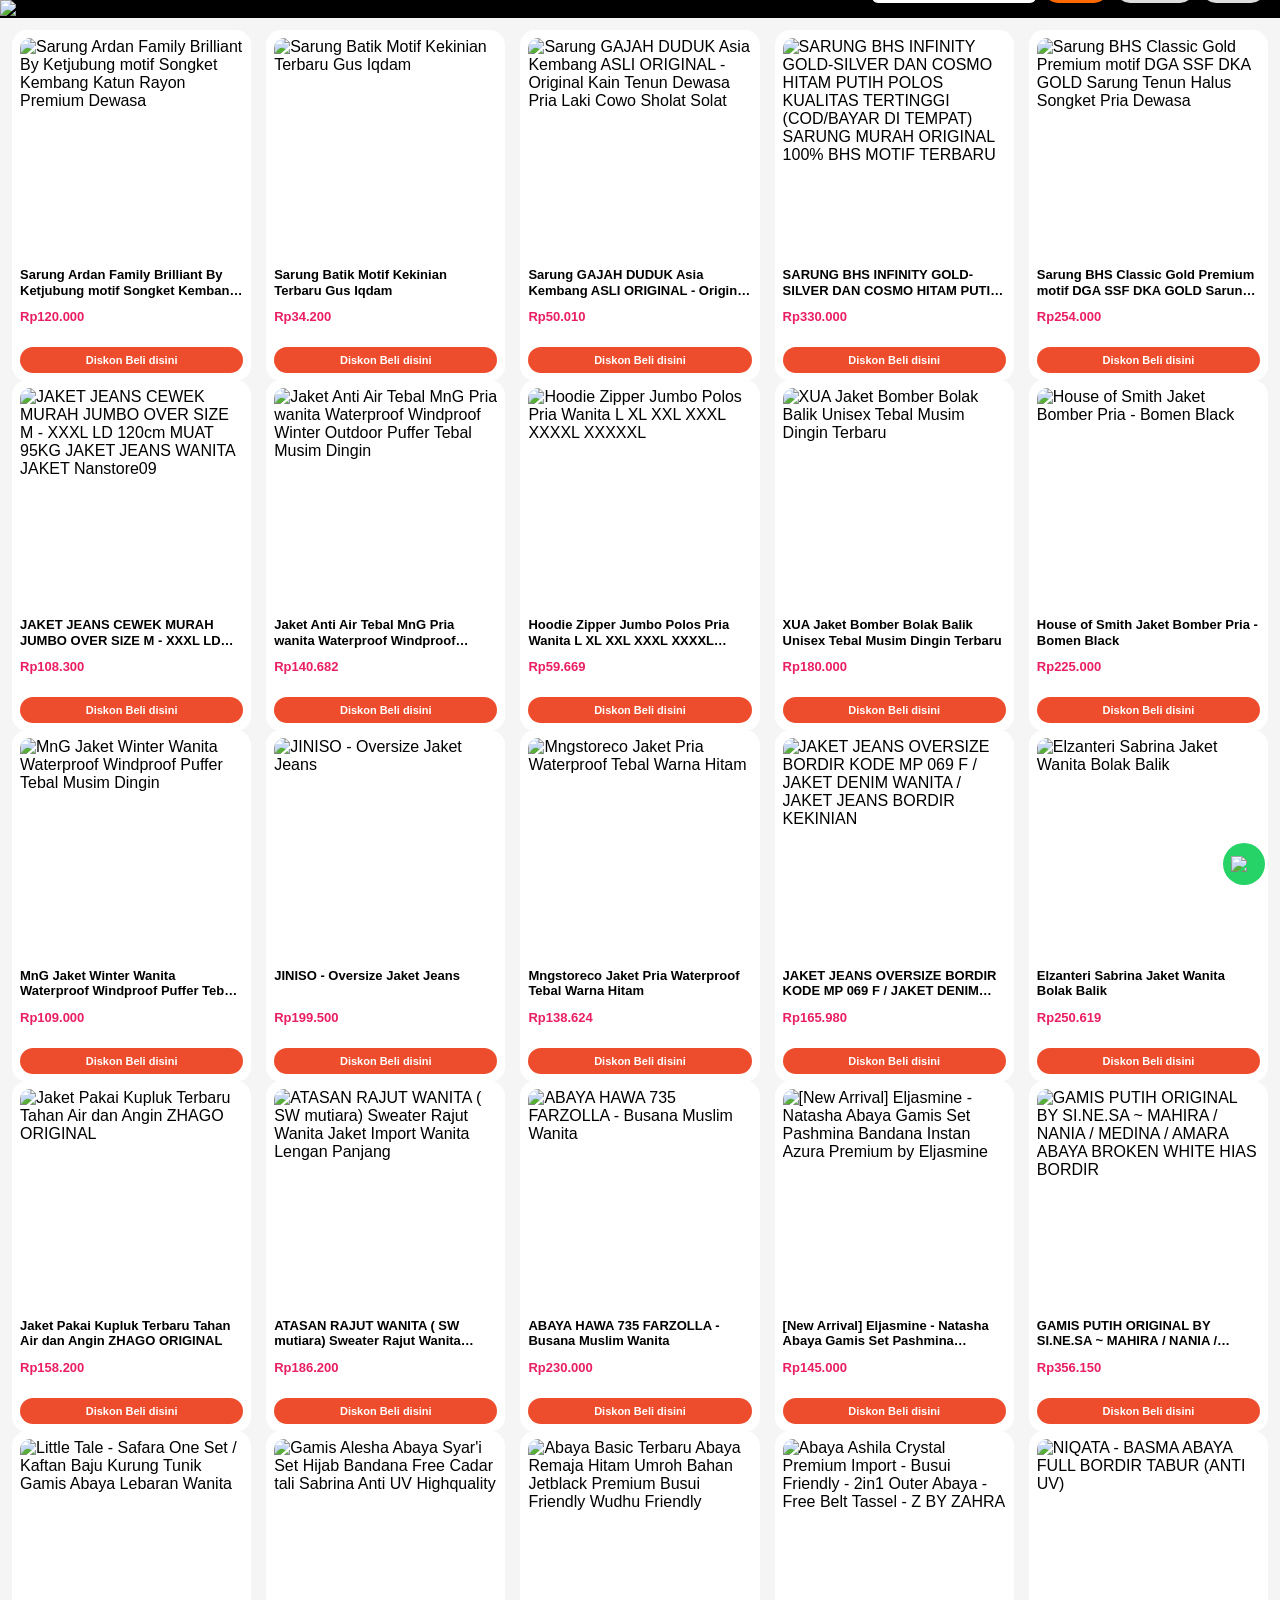
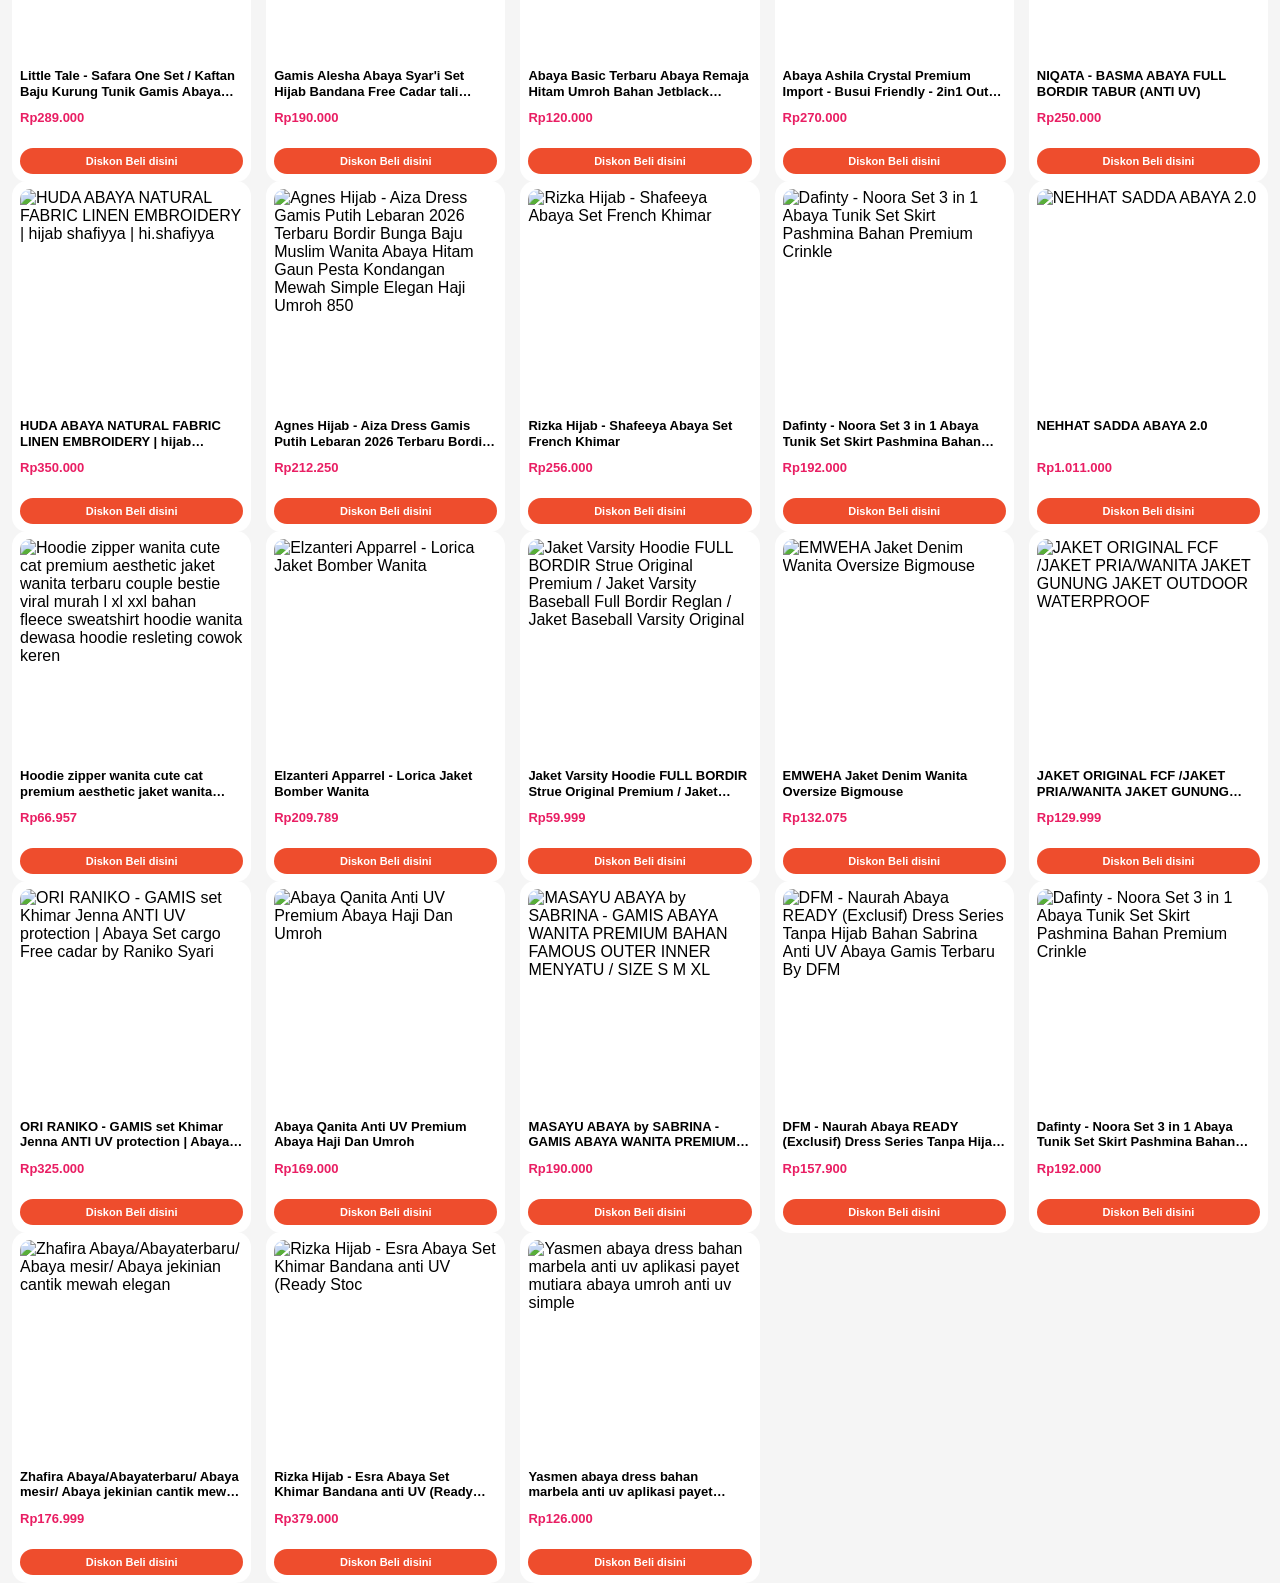
==== index.html @ 3c51ba7c "Add files via upload" ====
<!DOCTYPE html>
<html lang="id">
<head>
  <meta charset="UTF-8">
  <meta name="viewport" content="width=device-width, initial-scale=1.0">
  <title>Achy Shop</title>

  <link rel="stylesheet" href="style.css">
</head>

<body>

<header class="header">

  <div class="banner">
    <img src="https://i.imgur.com/Qo2FuJF.jpeg" alt="Banner">
  </div>

  <div class="nav-box">
    <input type="text" id="searchInput" placeholder="Cari produk...">

    <button class="nav-btn active" onclick="location.href='/index.html'">ABAYA</button>
    <button class="nav-btn" onclick="location.href='/fashion.html'">FASHION</button>
    <button class="nav-btn" onclick="location.href='/jaket.html'">JAKET</button>
  </div>

</header>

<main class="container">
  <div class="grid" id="productList"></div>
</main>

<a class="wa-float" href="https://s.shopee.co.id/5q4CZW9Exj" target="_blank">
  <img src="https://i.imgur.com/nVTuNOE.png">
</a>

<script src="data.js"></script>
<script src="main.js"></script>

</body>
</html>
---- style.css ----
/* ================= BASE ================= */
body {
  margin: 0;
  font-family: Arial, sans-serif;
  background: #f5f5f5;
}

/* ================= HEADER ================= */
.header {
  position: relative;
  width: 100%;
}

/* ================= BANNER ================= */
.banner {
  width: 100%;
  background: #000;
}

.banner img {
  width: 100%;
  display: block;
}

/* ================= NAV ================= */
.nav-box {
  position: absolute;
  right: 15px;
  bottom: 15px;
  display: flex;
  gap: 8px;
  flex-wrap: wrap;
}

.nav-box input {
  padding: 7px;
  border-radius: 6px;
  border: none;
  font-size: 12px;
}

.nav-box button {
  padding: 7px 12px;
  border: none;
  background: #ddd;
  border-radius: 20px;
  font-size: 12px;
  font-weight: bold;
}

.nav-box button.active {
  background: #ff6a00;
  color: #fff;
}

/* ================= CONTAINER ================= */
.container {
  padding: 12px;
}

/* ================= GRID ================= */
.grid {
  display: grid;
  grid-template-columns: repeat(5, 1fr);
  gap: 15px;
}

/* ================= CARD ================= */
.card {
  display: flex;
  flex-direction: column;
  height: 100%;
  background: #fff;
  border-radius: 15px;
  padding: 8px;
}

.card img {
  width: 100%;
  aspect-ratio: 1 / 1;
  object-fit: cover;
  border-radius: 10px;
}

.card-content {
  display: flex;
  flex-direction: column;
  height: 100%;
}

.card h3 {
  font-size: 13px;
  margin: 6px 0;
  line-height: 1.2;

  display: -webkit-box;
  -webkit-line-clamp: 2;
  -webkit-box-orient: vertical;
  overflow: hidden;

  height: 32px;
}

.card p {
  font-size: 13px;
  font-weight: bold;
  color: #e91e63;
  margin: 4px 0;
  height: 18px;
}

.btn-shopee {
  margin-top: auto;
  display: block;
  text-align: center;
  background: #ee4d2d;
  color: #fff;
  padding: 7px;
  border-radius: 15px;
  font-size: 11px;
  font-weight: bold;
  text-decoration: none;
}

/* ================= WA ================= */
.wa-float {
  position: fixed;
  right: 15px;
  bottom: 15px;
  width: 42px;
  height: 42px;
  background: #25D366;
  border-radius: 50%;
  display: flex;
  align-items: center;
  justify-content: center;
}

.wa-float img {
  width: 60%;
}

/* ================= MOBILE ================= */
@media (max-width: 768px) {
  .grid {
    grid-template-columns: repeat(3, 1fr);
    gap: 10px;
  }

  .nav-box {
    position: static;
    justify-content: center;
    padding: 10px;
  }
}

/* ================= DESKTOP FIX (FOCUS UTAMA) ================= */
@media (min-width: 1024px) {
  .grid {
    grid-template-columns: repeat(5, 1fr);
  }

  .card {
    height: 100%;
    display: flex;
  }

  .card-content {
    flex: 1;
  }

  .btn-shopee {
    margin-top: auto;
  }
}
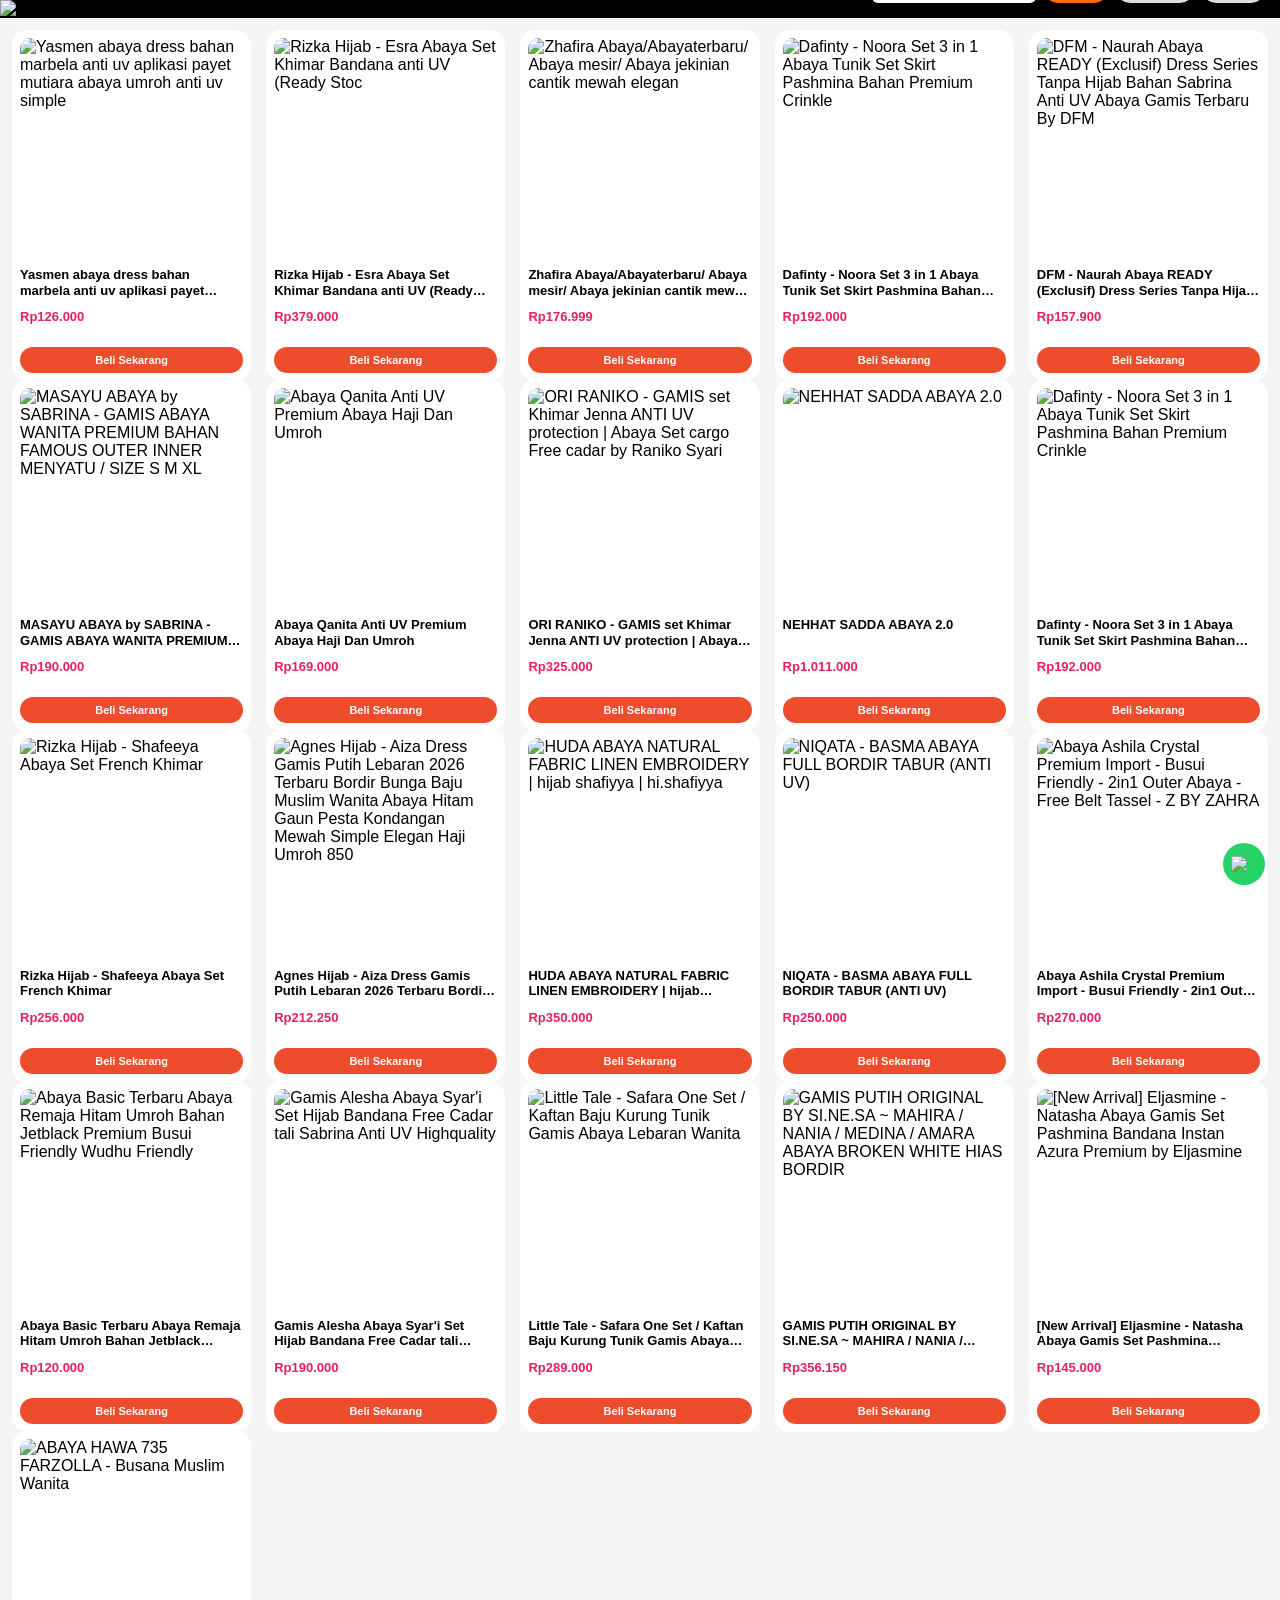
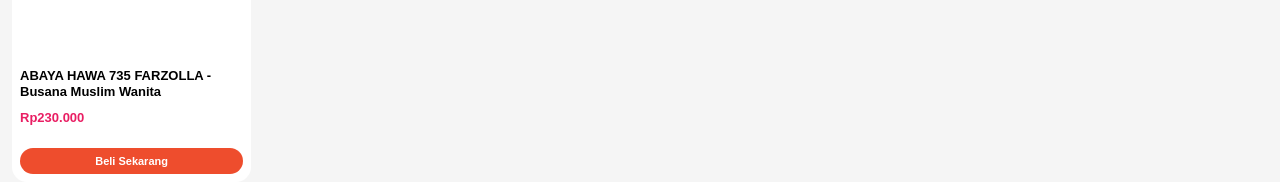
==== commit a0d00564: "Update index.html" ====
--- a/index.html
+++ b/index.html
@@ -19,9 +19,9 @@
   <div class="nav-box">
     <input type="text" id="searchInput" placeholder="Cari produk...">
 
-    <button class="nav-btn active" onclick="location.href='/index.html'">ABAYA</button>
-    <button class="nav-btn" onclick="location.href='/fashion.html'">FASHION</button>
-    <button class="nav-btn" onclick="location.href='/jaket.html'">JAKET</button>
+    <button class="nav-btn active" onclick="location.href='index.html'">ABAYA</button>
+    <button class="nav-btn" onclick="location.href='fashion.html'">FASHION</button>
+    <button class="nav-btn" onclick="location.href='jaket.html'">JAKET</button>
   </div>
 
 </header>
@@ -38,4 +38,4 @@
 <script src="main.js"></script>
 
 </body>
-</html>+</html>
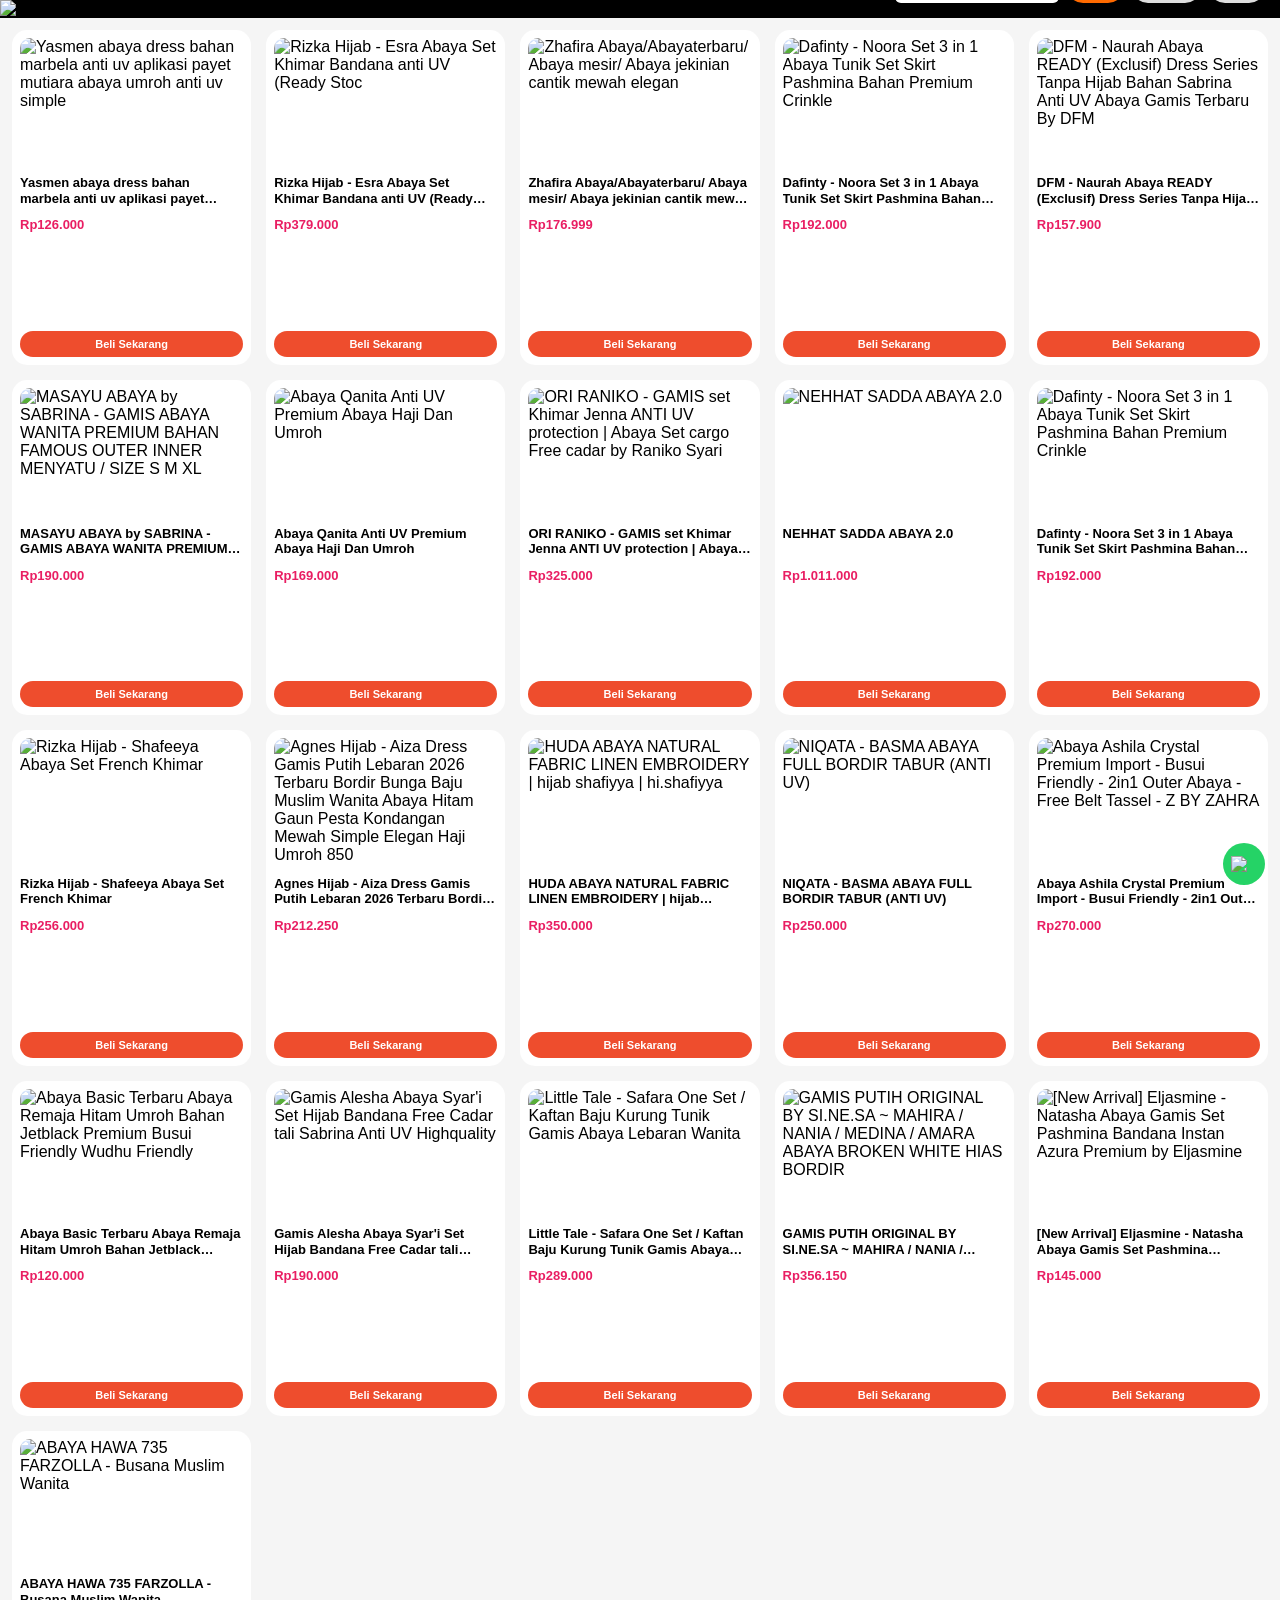
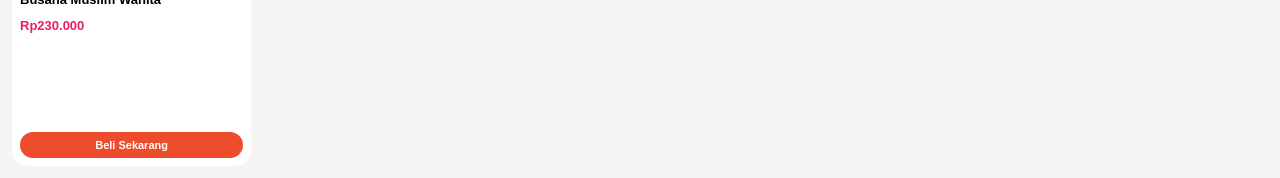
==== commit b6e63b16: "Update index.html" ====
--- a/index.html
+++ b/index.html
@@ -4,7 +4,8 @@
   <meta charset="UTF-8">
   <meta name="viewport" content="width=device-width, initial-scale=1.0">
   <title>Achy Shop</title>
-
+ <!-- 🔥 ICON WEB DI SINI -->
+  <link rel="icon"https://i.imgur.com/Ec6Mj4p.png">
   <link rel="stylesheet" href="style.css">
 </head>
 
--- a/style.css
+++ b/style.css
@@ -1,8 +1,14 @@
-/* ================= BASE ================= */
-body {
+/* ================= GLOBAL ================= */
+* {
+  box-sizing: border-box;
+}
+
+html, body {
   margin: 0;
+  padding: 0;
   font-family: Arial, sans-serif;
   background: #f5f5f5;
+  overflow-x: hidden; /* cegah melebar */
 }
 
 /* ================= HEADER ================= */
@@ -27,9 +33,13 @@
   position: absolute;
   right: 15px;
   bottom: 15px;
+
   display: flex;
+  align-items: center;
   gap: 8px;
-  flex-wrap: wrap;
+
+  flex-wrap: nowrap;     /* tidak turun */
+  max-width: 90%;        /* cegah melebar */
 }
 
 .nav-box input {
@@ -37,15 +47,18 @@
   border-radius: 6px;
   border: none;
   font-size: 12px;
+  height: 32px;
 }
 
 .nav-box button {
-  padding: 7px 12px;
+  padding: 0 10px;
+  height: 32px;
   border: none;
   background: #ddd;
   border-radius: 20px;
-  font-size: 12px;
+  font-size: 11px;
   font-weight: bold;
+  white-space: nowrap;
 }
 
 .nav-box button.active {
@@ -142,34 +155,34 @@
 
 /* ================= MOBILE ================= */
 @media (max-width: 768px) {
+
   .grid {
-    grid-template-columns: repeat(3, 1fr);
-    gap: 10px;
+    grid-template-columns: repeat(2, 1fr);
   }
 
   .nav-box {
     position: static;
-    justify-content: center;
+    display: flex;
+    align-items: center;
+    gap: 6px;
     padding: 10px;
-  }
-}
 
-/* ================= DESKTOP FIX (FOCUS UTAMA) ================= */
-@media (min-width: 1024px) {
-  .grid {
-    grid-template-columns: repeat(5, 1fr);
+    flex-wrap: nowrap;
+    overflow: hidden;   /* 🔥 tidak bisa digeser */
   }
 
-  .card {
-    height: 100%;
-    display: flex;
+  .nav-box input {
+    flex: 1;
+    min-width: 0;
+    height: 32px;
   }
 
-  .card-content {
+  .nav-box button {
     flex: 1;
+    min-width: 0;
+    height: 32px;
+    padding: 0 6px;
+    font-size: 11px;
   }
 
-  .btn-shopee {
-    margin-top: auto;
-  }
-}+}
